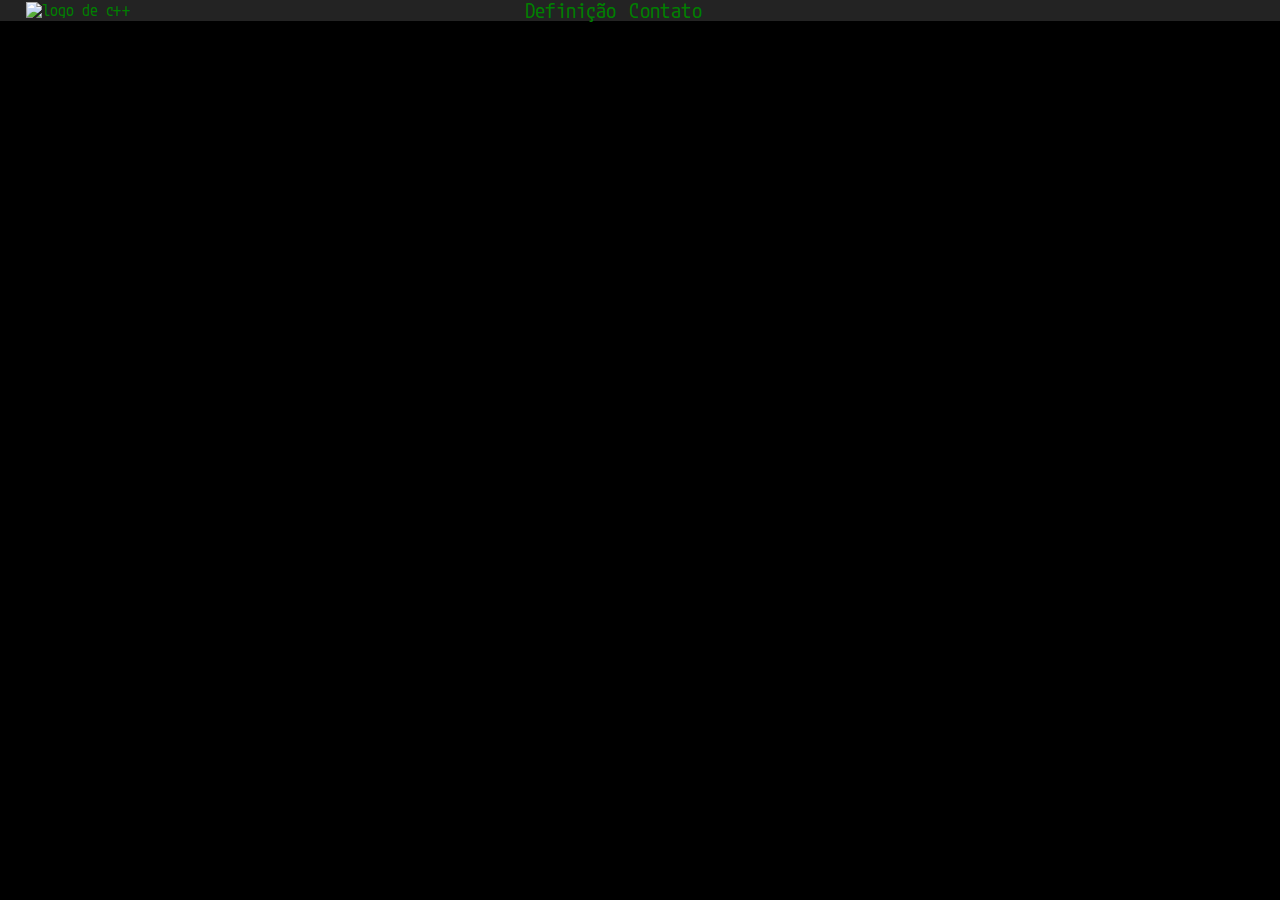
==== contato.html @ c3f87ee5 "menu que vai para seções diferentes" ====
<!DOCTYPE html>
<html lang="pt-br">
<head>
    <meta charset="UTF-8">
    <meta name="viewport" content="width=device-width, initial-scale=1.0">
    <title>Meu Primeiro Site</title>
    <link rel="stylesheet" href="css/reset.css">
    <link rel="stylesheet" href="css/style.css">
    <link rel="preconnect" href="https://fonts.googleapis.com">
    <link rel="preconnect" href="https://fonts.gstatic.com" crossorigin>
    <link href="https://fonts.googleapis.com/css2?family=M+PLUS+1+Code:wght@100..700&display=swap" rel="stylesheet">
    <link rel="shortcut icon" href="Img/favicon/favicon-32x32.png" type="image/x-icon">
</head>
<body>
    <header>
        <div class="logo">
            <img class="imagemlogo" src="img/logo1.png" alt="logo de c++">
        </div>
        <nav class="menu">
            <ul>
                <ul>
                    <li class="link"><a href="index.html" onclick="document.getElementById('menu-toggle').click()">Definição</a></li>
                    <li class="link"><a href="#contato" onclick="document.getElementById('menu-toggle').click()">Contato</a></li>
                </ul>
            </ul>
        </nav>
    </header>
    <main>
        <section class="texto" id="Contato"></section>
</body>
</html>
---- css/style.css ----
html{
    scroll-behavior: smooth;
    scroll-padding-top: 40%;
}
body{
    background-color: black;
    font-family: "M PLUS 1 Code", monospace;
    font-optical-sizing: auto;
    /*font-weight: weight;*/
    margin-right: auto;
    margin-left: auto;
    font-style: normal;
}
header{
    width: 100%;
    background-color: rgba(44, 44, 44, 0.800);
    display: flex;
    flex-wrap: wrap;
    flex-flow: wrap row;
    align-items: center;
    top: 0;
    position: sticky;
    z-index: 10000;
}
.logo{
    color: green;
    width: 20%;
    padding-left: 2%;
}
.imagemlogo{
    width: 100%;
}
nav{
    color: green;
}
main{
    width: 80%;
    margin-right: auto;
    margin-left: auto;
}
section{
    text-align: center;
    color: green;
    background-color: black;
}
footer{
    padding: 3%;
    color: green;
}
.titulo{
    font-size: 2.0em;
    color: greenyellow;
    background-color: black;
}
.texto{
    background-color:black;
    text-align: center;
    color: green;
}
.definicao{
    background-color: rgb(2, 2, 22);
    text-align: center;
    color: white;
}
.subtitulo{
    font-size: 1.3em;
    color: greenyellow;
}
h1{
    line-height: 3;
    font-weight: bolder;
}
h2{
    line-height: 2;
    font-weight: bold;
}
.subtitulo2{
    font-size: 1.3em;
}
td{
    text-align: center;
    line-height: 1;
    padding: 0.5rem;
    margin-right: auto;
    margin-left: auto;
    border: 1px solid green;
}
table{
    margin-left: auto;
    margin-right: auto;
    border: 3px solid greenyellow;
    width: 50%;
}

.link{
    display: grid;
    font-size: 1.3em;
}
.linha{
    display: flex;
    flex-flow: row;
    margin-left: auto;
    margin-right: auto;
    flex-wrap: wrap;
}

.col-3{
    margin-right: auto;
    margin-left: auto;
}
.col-3 p {
    font-size: 1rem;
    text-align: center;
}
.imgaleria{
    width: 100%;
    padding: 20px;
}
a:link{
    color: green;
}
a:visited{
    color: greenyellow;
}
a:hover{
    color: greenyellow;
    font-size: 130%;
}
a{
    text-align: center;
}
.rodape{
    display: grid;
}
.direita{
    float: right;
    width: 27%;
    border-bottom: 2%;   
}
* {
    box-sizing: border-box;
  }
  @media only screen and (max-width: 9999px){
    .col-3{
        width: 25%;
    }
}
  @media only screen and (max-width: 850px){
    .col-3{
        width: 50%;
    }
}
@media only screen and (max-width: 550px){
    .col-3{
        width: 100%;
    }
}
/* criar temas de cores diferentes como sépia, entre outros nos links do começo*/

.xadrez{
    position: relative;
}
.imagemxadrez{
    width: 100%;
}
.diagonaltopo{
    position: absolute;
    top: 8%;
    right: 80%;
    color: #ffff;
    width: 15%;
    font-size: 100%;

}
.meio{
    position: absolute;
    top: 47%;
    left: 40%;
    right: 45%;
    bottom:45%;
    color: #ffffff;
    width: 20%;
    font-size: 100%;
}
.diagonalbaixo{
    position: absolute;
    left: 80%;
    top: 8%;
    color: #ffffff;
    width: 15%;
    font-size: 100%;
}
@media screen and (max-width: 600px) {
    .diagonaltopo, .diagonalbaixo{
        font-size: 80%;
    }
    .meio{
        font-size: 80%;
    }
}
@media screen and (max-width: 480px) {
    .diagonaltopo, .diagonalbaixo{
        font-size: 60%;
    }
    .meio{
        font-size: 60%;
    }
}
@media screen and (max-width: 370px) {
    .diagonaltopo, .diagonalbaixo{
        font-size: 40%;
    }
    .meio{
        font-size: 40%;
    }
}
.menu{
    width: 50%;
    margin-left: 20%;
}
.menu li{
    float: left;
    padding-left: 2%;
}
@media screen and (max-width: 600px) {
    header{
        align-items: center;
        display: flex;
        flex-flow: column;
    }
    .menu{
        width: 10%;
        margin-left: auto;
        margin-right: auto;
    }
}
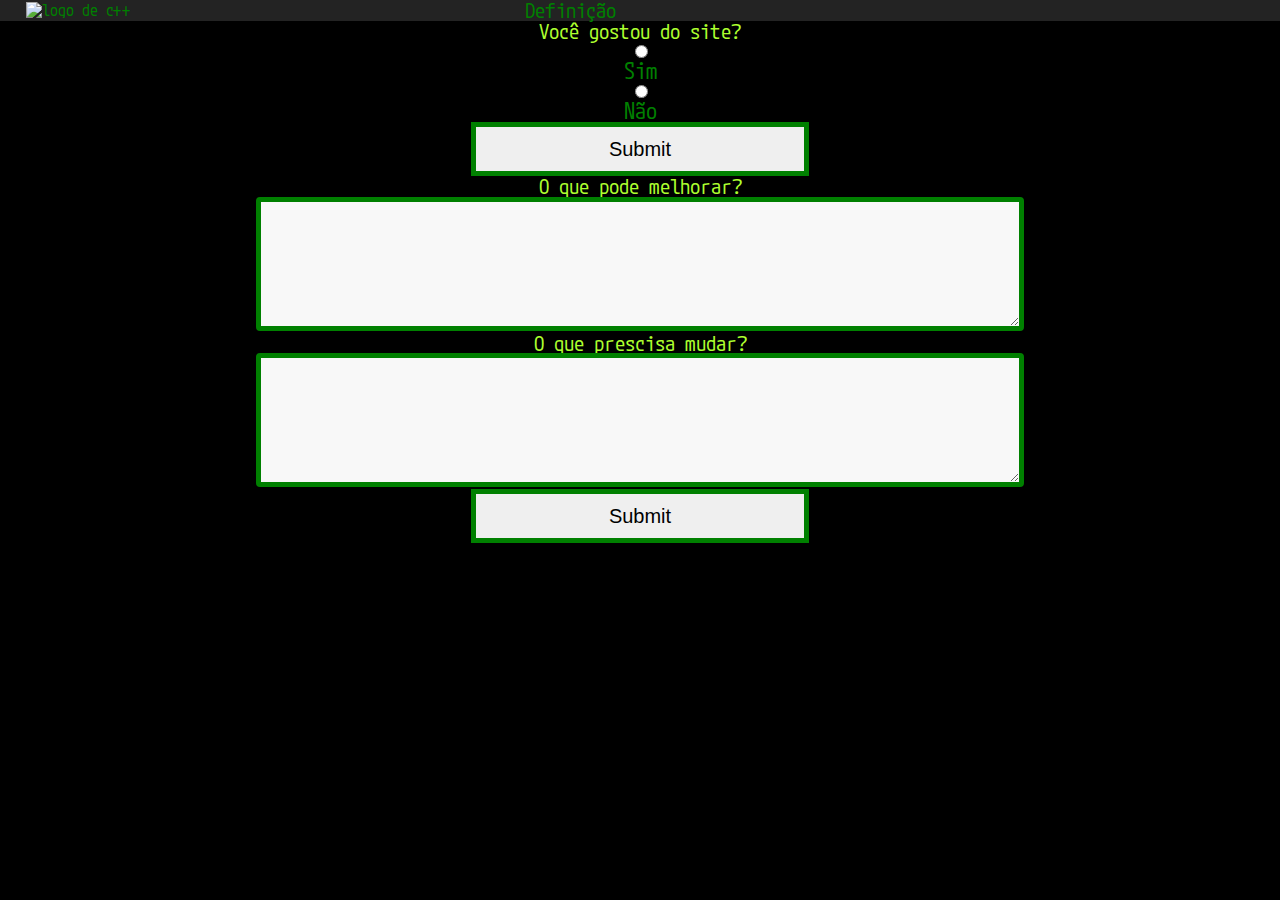
==== commit a9d07953: "forms na pagina contato" ====
--- a/contato.html
+++ b/contato.html
@@ -20,12 +20,30 @@
             <ul>
                 <ul>
                     <li class="link"><a href="index.html" onclick="document.getElementById('menu-toggle').click()">Definição</a></li>
-                    <li class="link"><a href="#contato" onclick="document.getElementById('menu-toggle').click()">Contato</a></li>
                 </ul>
             </ul>
         </nav>
     </header>
     <main>
-        <section class="texto" id="Contato"></section>
+        <section class="texto">
+            <form action="">
+                <p class="subtitulo">Você gostou do site?</p>
+                <input type="radio" id="sim" name="opiniao" value="Sim">
+                <label for="sim" class="formulario">Sim</label>
+                <input type="radio" id="nao" name="opiniao" value="Não">
+                <label for="nao" class="formulario">Não</label>
+                <input type="submit" value="Submit">
+            </form>
+        </section>    
+        <section>        
+            <form action="">
+                <p class="subtitulo">O que pode melhorar?</p>
+                <textarea name="oq melhorar" id="melhora" cols="20" rows="5"></textarea>
+                <p class="subtitulo">O que prescisa mudar?</p>
+                <textarea name="oq mudar" id="mudar" cols="20" rows="5"></textarea>
+                <input type="submit" value="Submit">
+            </form>
+        </section>
+    </main>
 </body>
 </html>
--- a/css/style.css
+++ b/css/style.css
@@ -234,3 +234,23 @@
         margin-right: auto;
     }
 }
+textarea{
+    width: 75%;
+    padding: 12px 20px;
+    box-sizing: border-box;
+    border: 5px solid green;
+    border-radius: 4px;
+    background-color: #f8f8f8;
+    font-size: 17px;
+}
+input[type=submit]{
+    width: 33%;
+    padding: 1%;
+    border: 5px solid green;
+    font-size: 20px;
+}
+.formulario{
+    font-size: 1.4em;
+    display: flex;
+    flex-flow: column;
+}